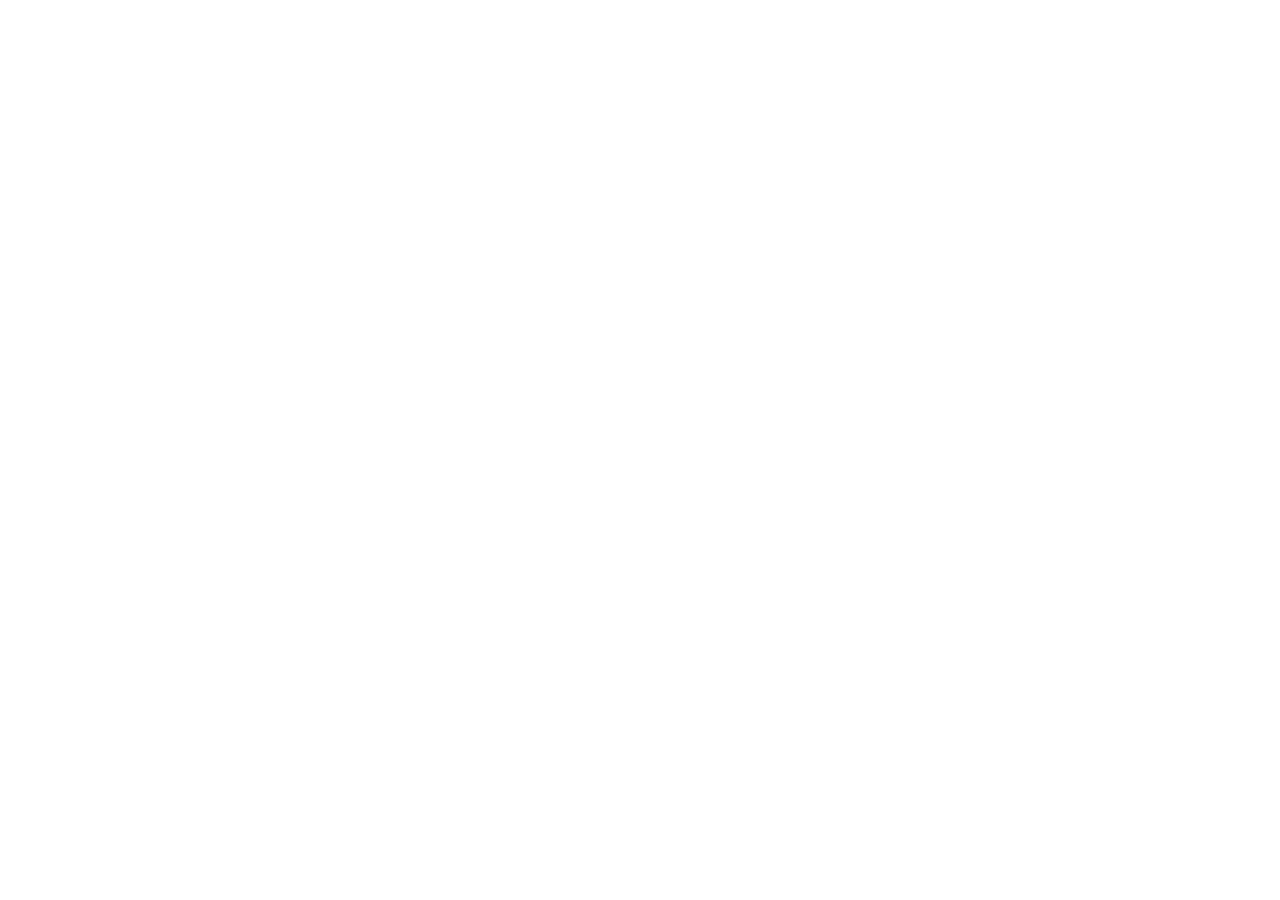
==== index.html @ 9efff10f "PrimeiroCommit" ====
<!DOCTYPE html>
<html lang="pt-BR">
<head>
    <meta charset="UTF-8">
    <meta name="viewport" content="width=device-width, initial-scale=1.0">
    <title>Autenticação</title>
    <link rel="stylesheet" href="style.css">
</head>
<body>
    
</body>
</html>
---- style.css ----
*{
       box-sizing: border-box;
    margin: 0 auto;
    text-align: center;
}
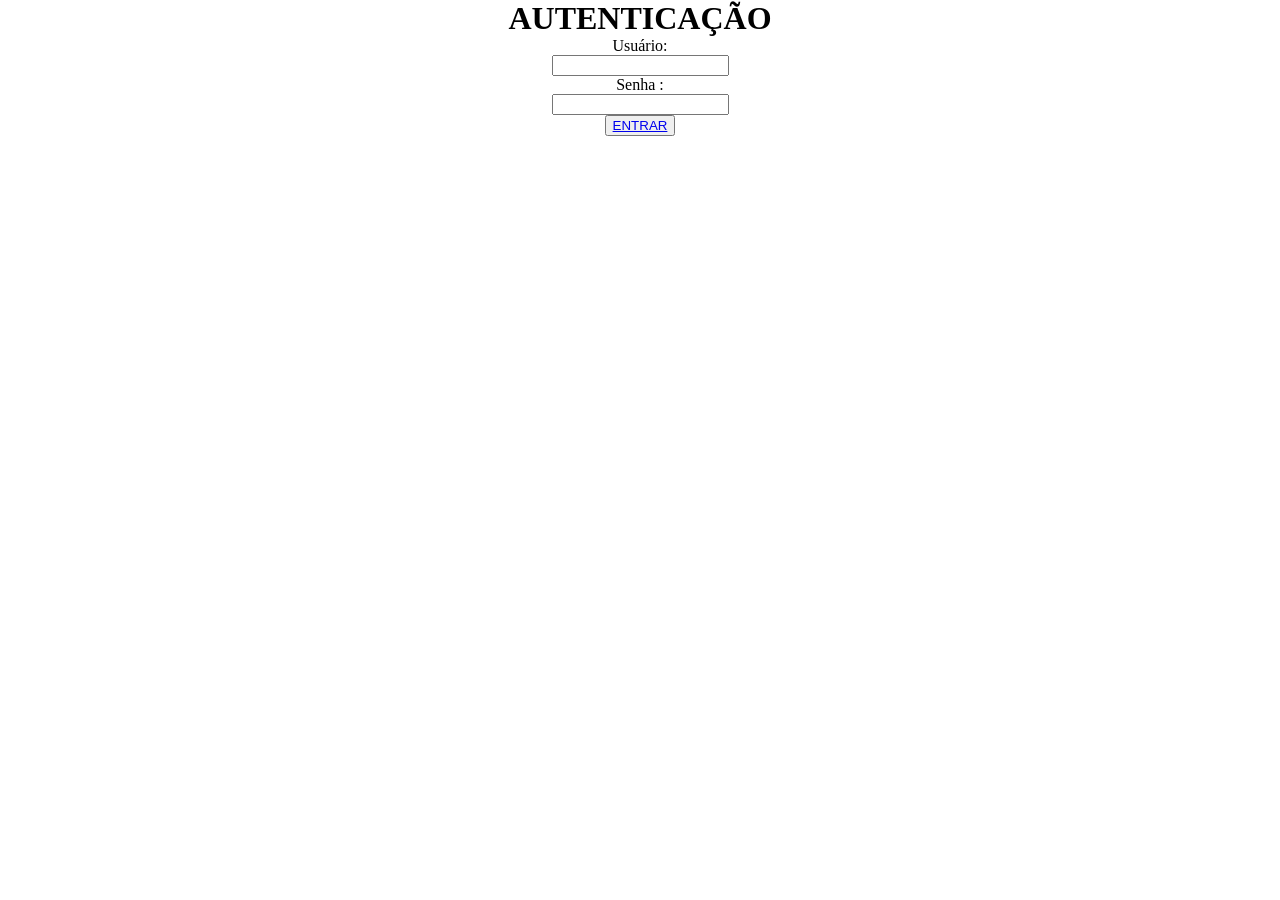
==== commit cdeaae93: "SegundoCommit" ====
--- a/index.html
+++ b/index.html
@@ -7,6 +7,21 @@
     <link rel="stylesheet" href="style.css">
 </head>
 <body>
-    
+     <main>
+        
+        <h1>AUTENTICAÇÃO</h1>
+        <form>
+            <div class="inputGroup"> <label for="username">Usuário:</label>
+                <div class="input-item"><i class="fa-solid fa-envelope"></i>
+                    <input id="username" type="text">
+                </div>
+            </div>
+            <div class="inputGroup"><label for="password">Senha : </label>
+                <div class="input-item"><i class="fa-solid fa-lock"></i> <input id="senha" type="password" />
+                </div>
+            </div>
+            <button class="btn-login"><a href="menu.html">ENTRAR</a></button>
+        </form>
+    </main>
 </body>
 </html>
